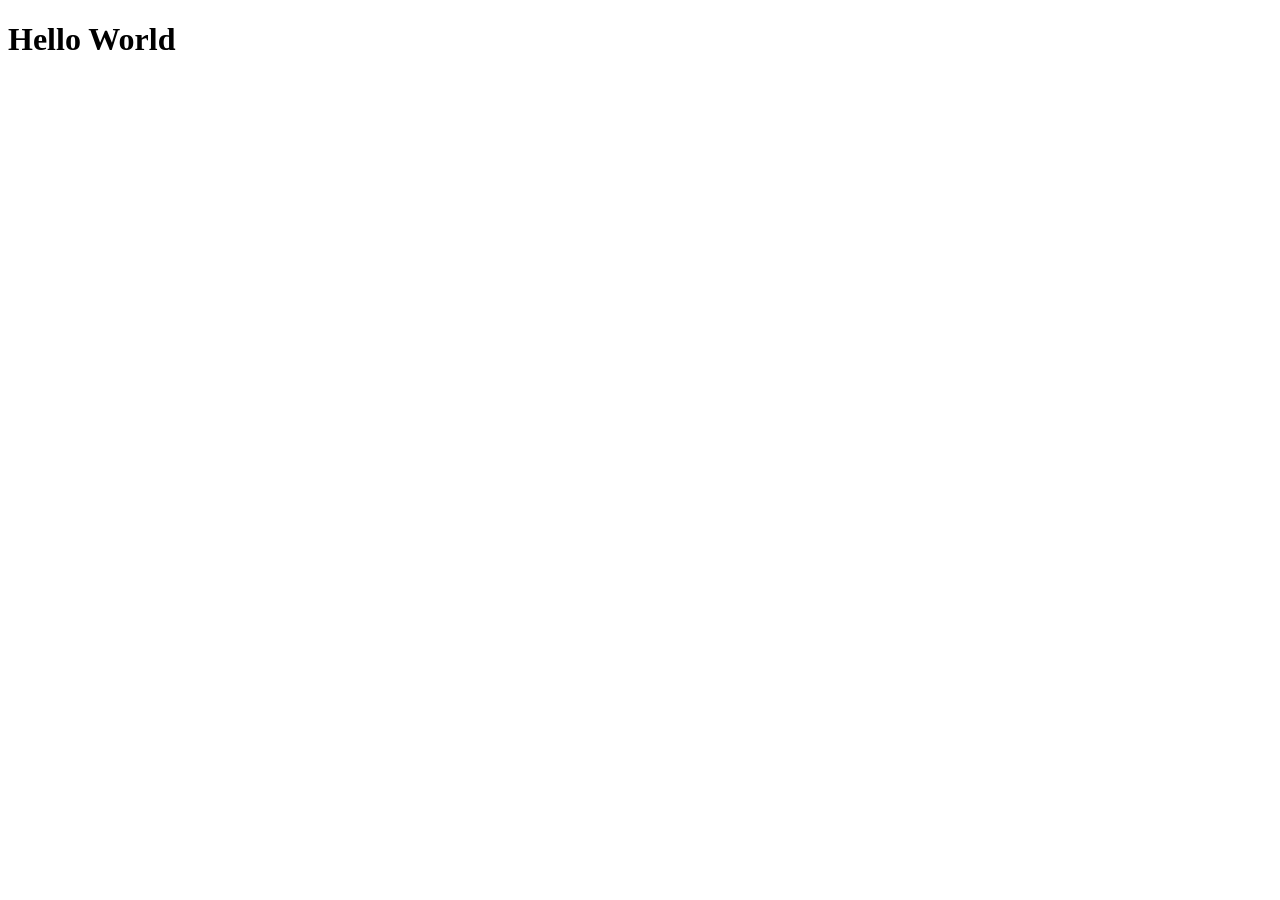
==== src/index.html @ 3e2a0361 "feat: add html page & backend" ====
<!DOCTYPE html>
<html>
<head>
    <title>Minion Test Repo</title>
    <meta http-equiv="Content-Security-Policy" content="default-src 'self'; script-src 'self' https:;">
</head>
<body>
    <h1>Hello World</h1>
</body>
</html>
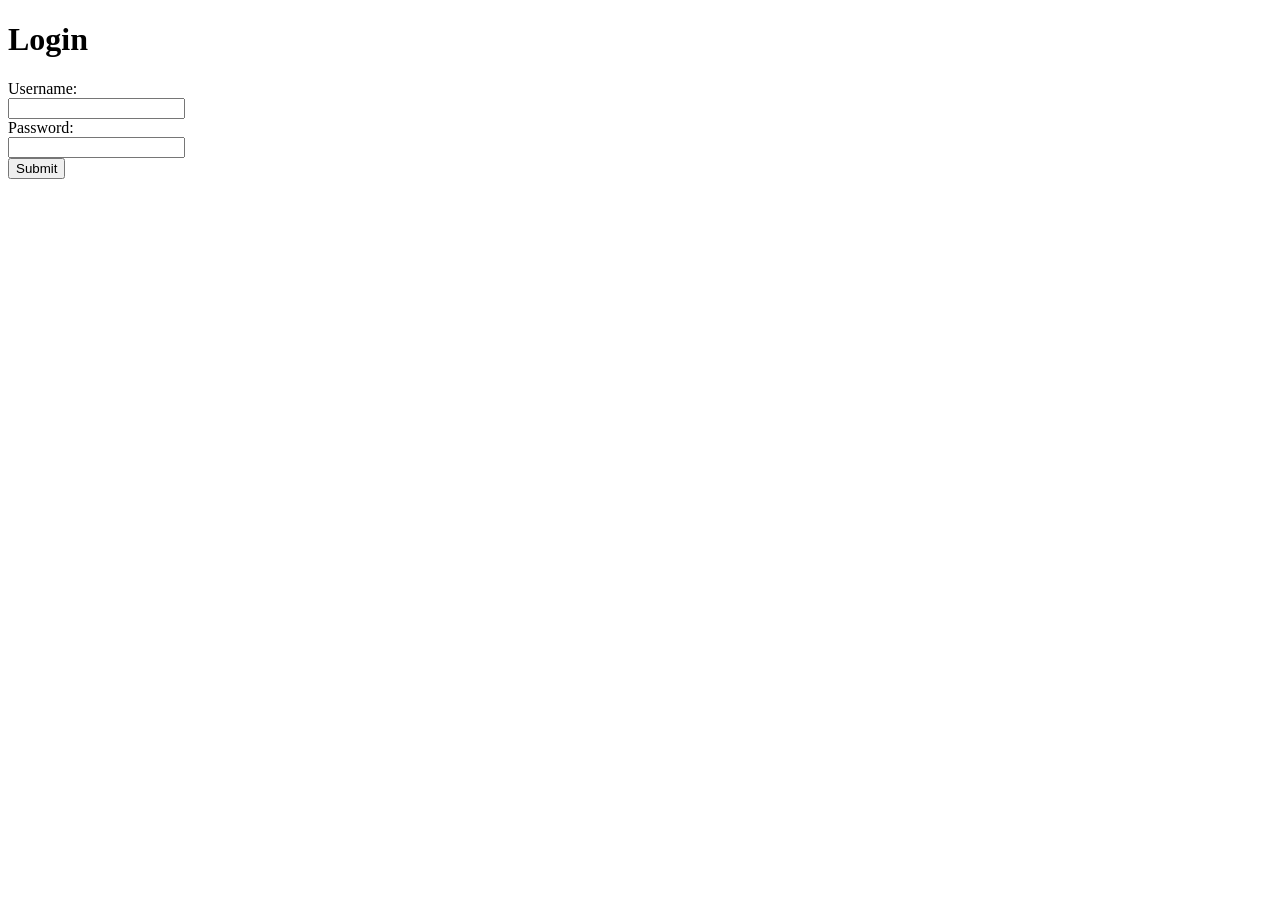
==== commit 2bceeb5e: "feat: add login form" ====
--- a/src/index.html
+++ b/src/index.html
@@ -1,10 +1,93 @@
 <!DOCTYPE html>
 <html>
 <head>
-    <title>Minion Test Repo</title>
-    <meta http-equiv="Content-Security-Policy" content="default-src 'self'; script-src 'self' https:;">
+    <title>Login Page</title>
 </head>
 <body>
-    <h1>Hello World</h1>
+    <h1>Login</h1>
+    <form action="/login" method="post">
+        <label for="username">Username:</label><br>
+        <input type="text" id="username" name="username" required pattern="^[a-zA-Z0-9]+$"><br>
+        <label for="password">Password:</label><br>
+        <input type="password" id="password" name="password" required pattern="^(?=.*[a-z])(?=.*[A-Z])(?=.*\d)(?=.*[@$!%*?&])[A-Za-z\d@$!%*?&]{8,}$"><br>
+        <input type="hidden" id="csrfToken" name="csrfToken" value="">
+        <input type="submit" value="Submit">
+    </form>
+    <script>
+        const form = document.querySelector('form');
+        const usernameInput = document.querySelector('#username');
+        const passwordInput = document.querySelector('#password');
+        const csrfTokenInput = document.querySelector('#csrfToken');
+        
+        // Generate CSRF token
+        fetch('/csrf-token', {
+            method: 'GET',
+            headers: {
+                'Content-Type': 'application/json'
+            }
+        })
+        .then((res) => res.json())
+        .then((data) => {
+            csrfTokenInput.value = data.csrfToken;
+        })
+        .catch((err) => console.error(err));
+        
+        form.addEventListener('submit', (e) => {
+            const username = usernameInput.value;
+            const password = passwordInput.value;
+            const csrfToken = csrfTokenInput.value;
+            
+            // Input validation
+            if (!username || !password) {
+                alert('Please fill in all fields.');
+                e.preventDefault();
+            } else if (!username.match(/^[a-zA-Z0-9]+$/) || !password.match(/^(?=.*[a-z])(?=.*[A-Z])(?=.*\d)(?=.*[@$!%*?&])[A-Za-z\d@$!%*?&]{8,}$/)) {
+                alert('Invalid username or password.');
+                e.preventDefault();
+            } else {
+                // Hash password before sending using PBKDF2
+                const salt = crypto.getRandomValues(new Uint8Array(16));
+                crypto.subtle.importKey(
+                    "raw",
+                    new TextEncoder("utf-8").encode(password),
+                    { name: "PBKDF2" },
+                    false,
+                    ["deriveKey"]
+                )
+                .then((key) => {
+                    return crypto.subtle.deriveKey(
+                        {
+                            name: "PBKDF2",
+                            salt: salt,
+                            iterations: 100000,
+                            hash: { name: "SHA-256" }
+                        },
+                        key,
+                        { name: "AES-GCM", length: 256 },
+                        true,
+                        ["encrypt"]
+                    );
+                })
+                .then((derivedKey) => {
+                    const exportedKey = new Uint8Array(derivedKey.exportedKey.length);
+                    exportedKey.set(derivedKey.exportedKey);
+                    const hashedPassword = Array.from(exportedKey, (byte) => byte.toString(16).padStart(2, '0')).join('');
+                    
+                    // Send hashed password over HTTPS with CSRF token
+                    fetch('/login', {
+                        method: 'POST',
+                        headers: {
+                            'Content-Type': 'application/json'
+                        },
+                        body: JSON.stringify({ username, hashedPassword, csrfToken })
+                    })
+                    .then((res) => res.json())
+                    .then((data) => console.log(data))
+                    .catch((err) => console.error(err));
+                })
+                .catch((err) => console.error(err));
+            }
+        });
+    </script>
 </body>
 </html>
